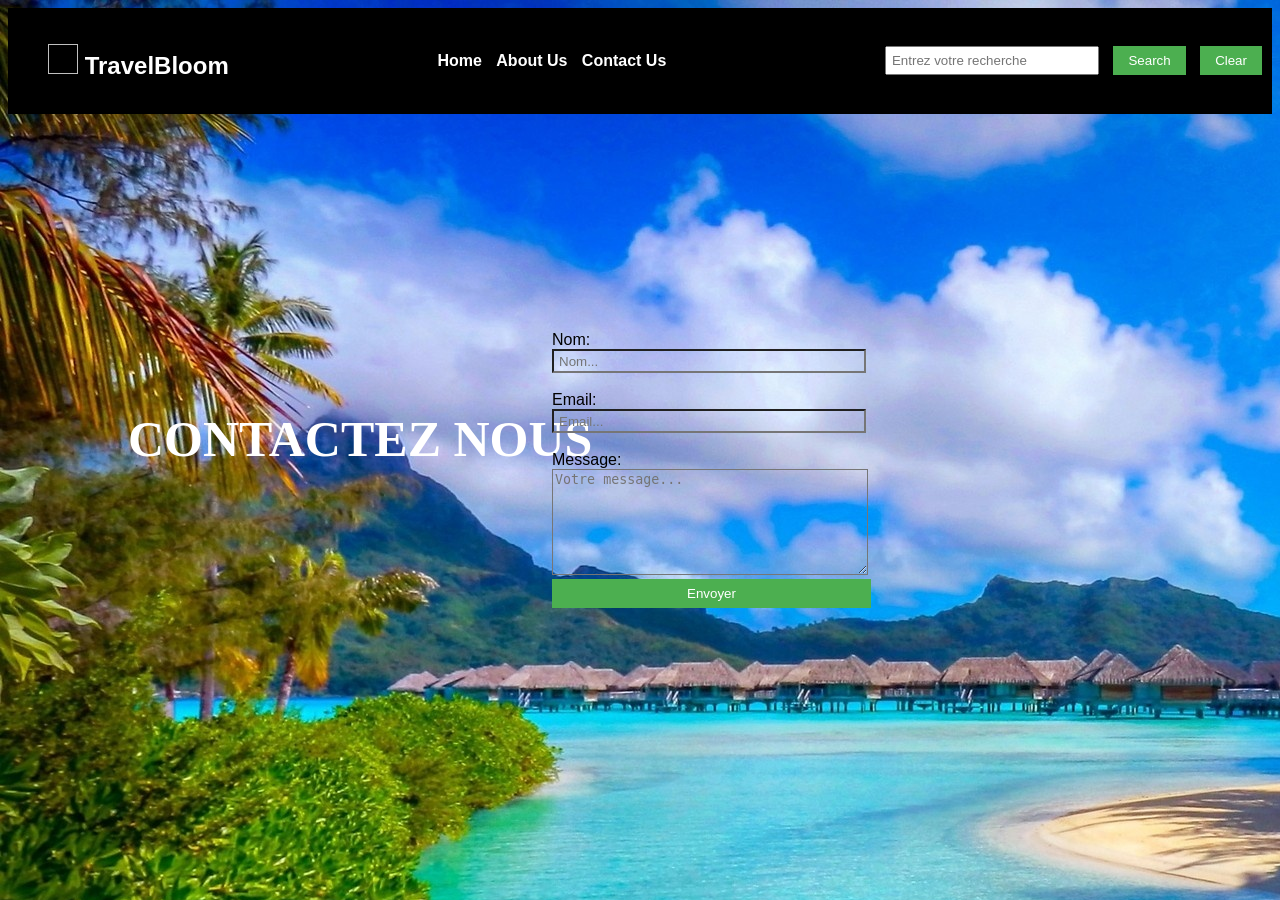
==== contact.html @ 4721cd76 "sauvegarde" ====
<!DOCTYPE html>
<html lang="fr">
<head>
    <meta charset="UTF-8">
    <title>mon agence de voyage</title>
    <link rel="stylesheet" href="./travel_recommandation.css">
    
</head>
<body class="body">
    <!--<body class="corp" background='./images/vacances.jpg'>-->
<nav>
    <ul>
        <li><h1><img scr='./images/avion.jpg'
        width="30" height="30"/>
        TravelBloom</h1></li>
    </ul>
    <ul>
        <li><a href="./travel_recommendation.html">Home</a></li>
        <li><a href="./about.html">About Us</a></li>
        <li><a href="./contact.html">Contact Us</a></li>
    </ul>
    <ul>
        <li><input type="text" id="Recherche" placeholder="Entrez votre recherche"></li>
        <li><button id="boutonRecherche">Search</button></li>
        <li><button id="BoutonEffacer">Clear</button></li>
    </ul>
</nav>
<div id=d1">
    <p class="contact">CONTACTEZ NOUS</p>
</div>


<div class="div1">
    <ul>
        <label for="nom">Nom: </label><br>
        <input type="text" id="nom" placeholder="Nom..."><br><br>
        <label for="mail">Email: </label><br>
        <input type="text" id="mail" placeholder="Email..."><br><br>
        <label for="message">Message:</label><br>
        <textarea id="message" name="message" placeholder="Votre message..."></textarea><br>
        <button id="envoi">Envoyer</button>
    </ul>
</div>
<script src="./travel_recommendation.js"></script>
</body>
---- travel_recommandation.css ----
/* Basic CSS for the navigation bar */
.body{
    background-image: url("./images/vacances.jpg");
}

nav{
    margin: 0;
    background-color: black;
    color: white;
    padding: 0;
    box-sizing: border-box;   
    align-items: center; 
    justify-content: space-between; 
    display: flex;

}

img {
    z-index: 1;
 }

nav ul li {
    display: inline;
    margin-right: 10px;
}

nav a {
    text-decoration: none;
    color: white;
    font-weight: bold;
}
  
  /* Basic CSS for the form elements */
  body {
    font-family: Arial, sans-serif;
    }
    
  h1 {
    margin-bottom: 0px;
  }
  
  div {
    margin-bottom: 10px;
  }
  
  label {
    display: inline-block;
    width: 100px;
  }
  
  input[type="text"],
  input[type="number"],
  select {
    width: 200px;
    padding: 5px;
  }
  
  button {
    padding: 7px 15px;
    background-color: #4CAF50;
    color: white;
    border: none;
    cursor: pointer;
  }
  
  button:hover {
    background-color: #45a049;
  }

  .explorez{
    color: white;
    font-weight: bold;
    font-size: 50px;
    border: 2px solid;
    padding: 20px;
    width: 25%;
    box-sizing: border-box;
    position: relative;
    top: 150px;
    left: 100px;
}
.textePub{
    color: white;
    font-size: 15px;
    padding: 15px;
    width: 20%;
    position: relative;
    top: 120px;
    left: 100px;
}
.aboutus{
    color: white;
    font-size: 50px;
    font-weight: bold;
    font-family: 'Times New Roman', Times, serif;
    padding-left: 100px;
}
.entreprise{
    color:white;
    font-size: 15px;
    font-family: Arial, Helvetica, sans-serif;
    padding-left: 100px;
    box-sizing: border-box;
    width: 50%;
}
.ourteam{
    color: white;
    font-size: 50px;
    font-weight:bold;
    font-family: 'Times New Roman', Times, serif;
    padding-left: 150px;
}
.equipe{
    color: white;
    padding-left: 200px;
}
.contact{
    color: white;
    font-size: 50px;
    font-weight:bold;
    font-family: 'Times New Roman', Times, serif;
    position: absolute;
    top: 40%;
    left: 10%;
}

.div1{
    color: black;
    position: absolute;
    top: 35%;
    left: 40%;
    input{
        background: transparent;
        height: 10px;
        width: 300px;

    }
    textarea{
        background: transparent;
        height: 100px;
        width: 310px;
    }
    button{
        padding: 7px 135px;
        background-color: #4CAF50;
        color: white;
        border: none;
        cursor: pointer;
    }
}
.equipe{
    color: white;
    li{
        display: inline-block;
        width: 150px;
        a{
            padding: 5px 10px;
            font-weight: bold;
            color: white;
	        background: blue;
            border-radius: 5px;
        }

    }

}
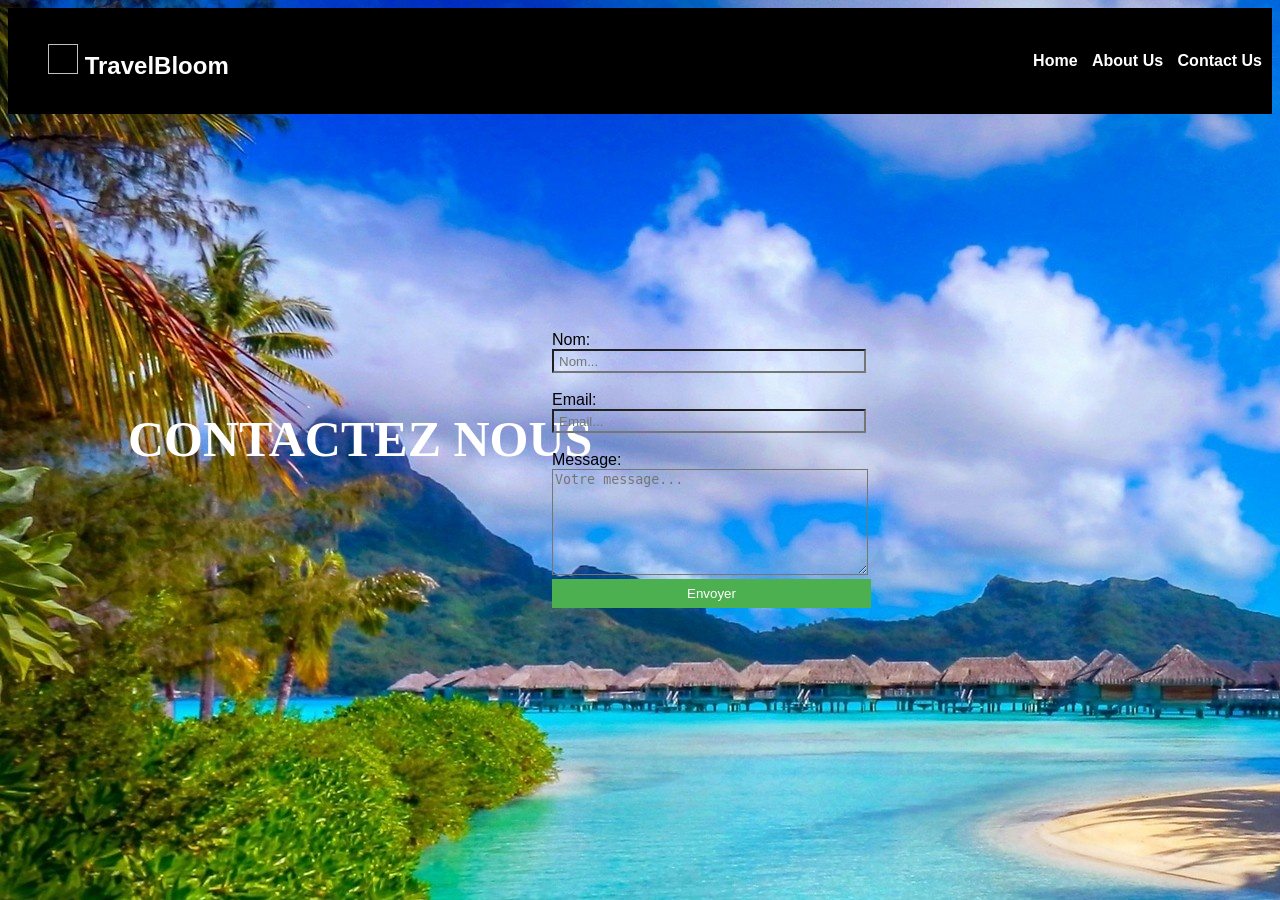
==== commit 73538c7b: "sauvegarde projet" ====
--- a/contact.html
+++ b/contact.html
@@ -19,18 +19,18 @@
         <li><a href="./about.html">About Us</a></li>
         <li><a href="./contact.html">Contact Us</a></li>
     </ul>
-    <ul>
+<!--    <ul>
         <li><input type="text" id="Recherche" placeholder="Entrez votre recherche"></li>
         <li><button id="boutonRecherche">Search</button></li>
         <li><button id="BoutonEffacer">Clear</button></li>
-    </ul>
+    </ul>-->
 </nav>
 <div id=d1">
     <p class="contact">CONTACTEZ NOUS</p>
 </div>
 
 
-<div class="div1">
+<form class="form1">
     <ul>
         <label for="nom">Nom: </label><br>
         <input type="text" id="nom" placeholder="Nom..."><br><br>
@@ -38,8 +38,22 @@
         <input type="text" id="mail" placeholder="Email..."><br><br>
         <label for="message">Message:</label><br>
         <textarea id="message" name="message" placeholder="Votre message..."></textarea><br>
-        <button id="envoi">Envoyer</button>
+        <button type="submit" onclick="boutonEnvoi()">Envoyer</button>
     </ul>
-</div>
-<script src="./travel_recommendation.js"></script>
+</form>
+<script>
+    function boutonEnvoi(){
+        const nom=document.getElementById("nom").value;
+        const mail=document.getElementById("mail").value;
+        const message=document.getElementById("message").value;
+        console.log(nom);
+        if (nom && mail && message){
+            messageEnvoye="votre message a bien été envoyé à l'adresse: "+ mail
+            alert(messageEnvoye);
+            document.getElementById("nom").value="";
+            document.getElementById("mail").value="";
+            document.getElementById("message").value="";
+        }   
+    }
+</script>
 </body>
--- a/travel_recommandation.css
+++ b/travel_recommandation.css
@@ -93,26 +93,48 @@
     font-size: 50px;
     font-weight: bold;
     font-family: 'Times New Roman', Times, serif;
-    padding-left: 100px;
+    position: absolute;
+    top: 10%;
+    left: 10%;
+    
 }
 .entreprise{
     color:white;
     font-size: 15px;
     font-family: Arial, Helvetica, sans-serif;
-    padding-left: 100px;
     box-sizing: border-box;
     width: 50%;
+    position: absolute;
+    top: 25%;
+    left: 10%;
 }
 .ourteam{
     color: white;
     font-size: 50px;
     font-weight:bold;
     font-family: 'Times New Roman', Times, serif;
-    padding-left: 150px;
+    position: absolute;
+    top: 35%;
+    left: 15%;
 }
 .equipe{
+    ul{
     color: white;
-    padding-left: 200px;
+    position: absolute;
+    top: 38%;
+    left: 30%;
+    }
+    li{
+        display: inline-block;
+        width: 150px;
+        a{
+            padding: 5px 10px;
+            font-weight: bold;
+            color: white;
+	        background: rgb(96, 96, 214);
+            border-radius: 5px;
+        }
+    }
 }
 .contact{
     color: white;
@@ -124,7 +146,7 @@
     left: 10%;
 }
 
-.div1{
+.form1{
     color: black;
     position: absolute;
     top: 35%;
@@ -148,19 +170,3 @@
         cursor: pointer;
     }
 }
-.equipe{
-    color: white;
-    li{
-        display: inline-block;
-        width: 150px;
-        a{
-            padding: 5px 10px;
-            font-weight: bold;
-            color: white;
-	        background: blue;
-            border-radius: 5px;
-        }
-
-    }
-
-}
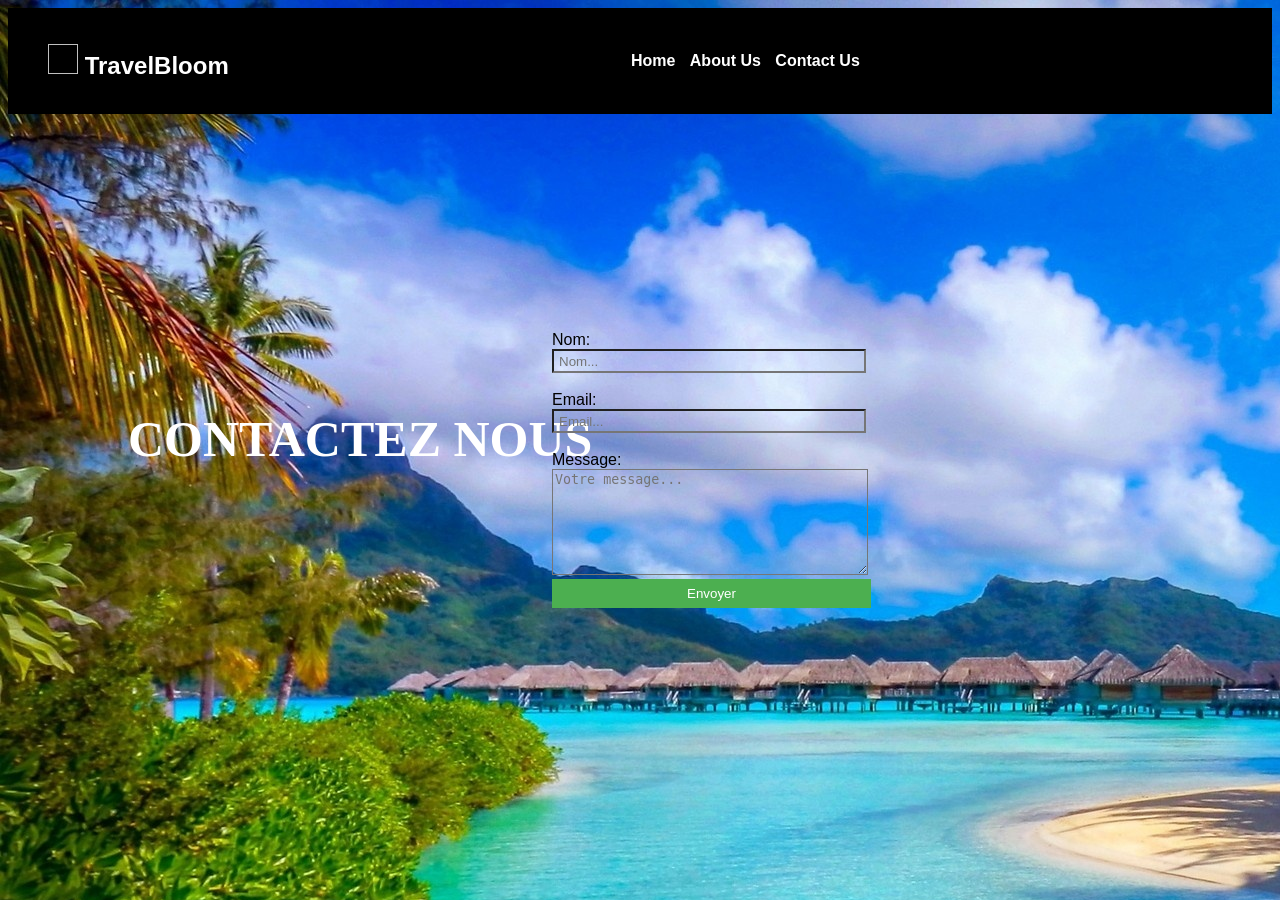
==== commit 6bc074f8: "sauvegarde projet" ====
--- a/contact.html
+++ b/contact.html
@@ -19,11 +19,11 @@
         <li><a href="./about.html">About Us</a></li>
         <li><a href="./contact.html">Contact Us</a></li>
     </ul>
-<!--    <ul>
-        <li><input type="text" id="Recherche" placeholder="Entrez votre recherche"></li>
+    <ul>
+        <!--<li><input type="text" id="Recherche" placeholder="Entrez votre recherche"></li>
         <li><button id="boutonRecherche">Search</button></li>
-        <li><button id="BoutonEffacer">Clear</button></li>
-    </ul>-->
+        <li><button id="BoutonEffacer">Clear</button></li>-->
+    </ul>
 </nav>
 <div id=d1">
     <p class="contact">CONTACTEZ NOUS</p>
@@ -46,7 +46,6 @@
         const nom=document.getElementById("nom").value;
         const mail=document.getElementById("mail").value;
         const message=document.getElementById("message").value;
-        console.log(nom);
         if (nom && mail && message){
             messageEnvoye="votre message a bien été envoyé à l'adresse: "+ mail
             alert(messageEnvoye);
--- a/travel_recommandation.css
+++ b/travel_recommandation.css
@@ -170,3 +170,25 @@
         cursor: pointer;
     }
 }
+#affichageResultat{
+  position: absolute;
+  top: 10%;
+  left: 60%;
+  height: 400px;
+  width: 500px;
+  display: flex;
+  align-items: center;
+  justify-content: space-around;
+  flex-direction: column;
+}
+  #affichageResultat img{
+    position: absolute;
+    top: 10%;
+    left: 60%;
+    width: 400px;
+    height: 400px;
+    display: flex;
+    align-items: center;
+    justify-content: space-around;
+    flex-direction: column;
+  }
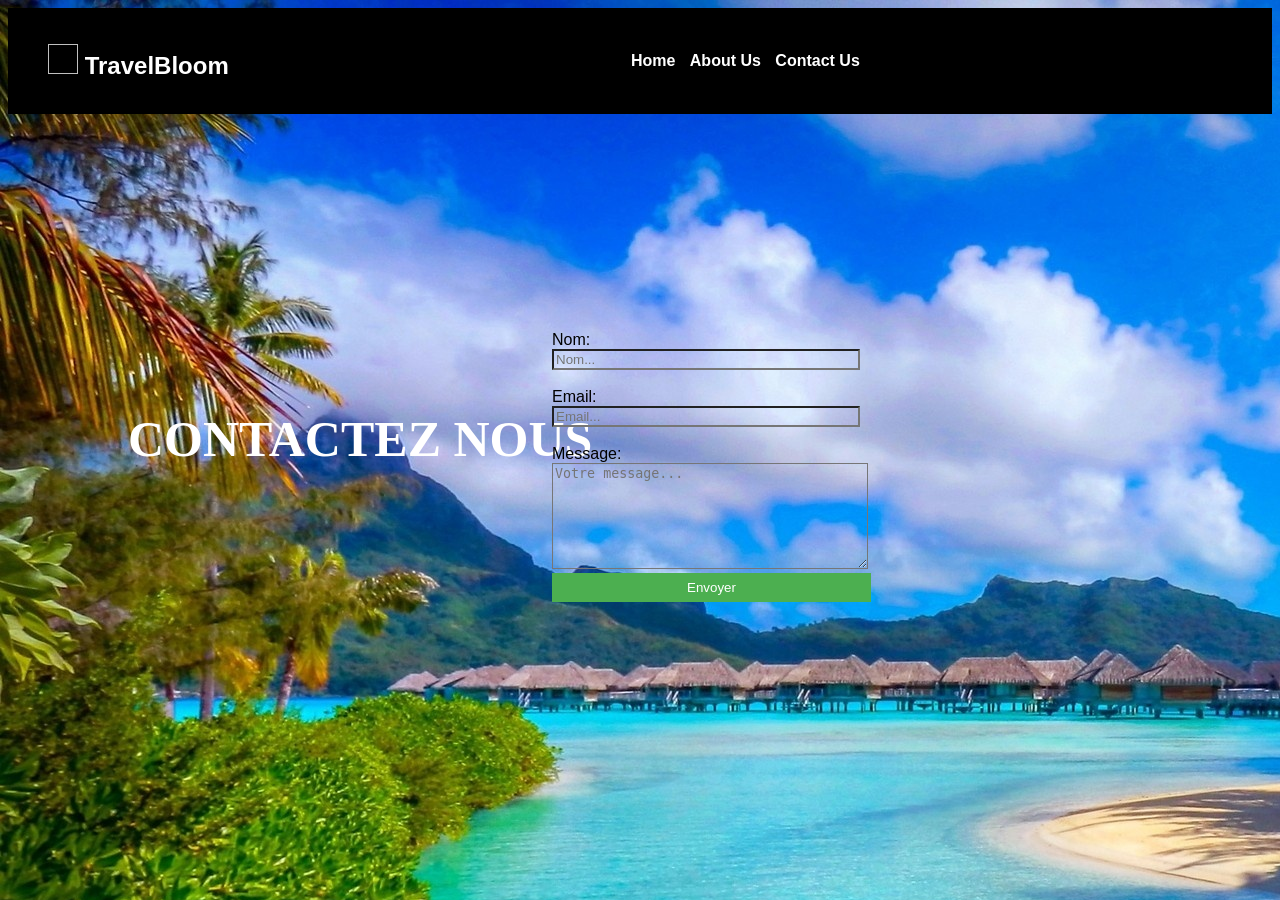
==== commit eab40e89: "sauvegarde projet" ====
--- a/contact.html
+++ b/contact.html
@@ -3,7 +3,7 @@
 <head>
     <meta charset="UTF-8">
     <title>mon agence de voyage</title>
-    <link rel="stylesheet" href="./travel_recommandation.css">
+    <link rel="stylesheet" href="./travel_recommendation.css">
     
 </head>
 <body class="body">
--- a/travel_recommendation.css
+++ b/travel_recommendation.css
@@ -0,0 +1,180 @@
+/* Basic CSS for the navigation bar */
+.body{
+    background-image: url("./images/vacances.jpg");
+}
+
+nav{
+    margin: 0;
+    background-color: black;
+    color: white;
+    padding: 0;
+    box-sizing: border-box;   
+    align-items: center; 
+    justify-content: space-between; 
+    display: flex;
+
+}
+
+
+nav ul li {
+    display: inline;
+    margin-right: 10px;
+}
+
+nav a {
+    text-decoration: none;
+    color: white;
+    font-weight: bold;
+}
+  
+  /* Basic CSS for the form elements */
+  body {
+    font-family: Arial, sans-serif;
+    }
+    
+  h1 {
+    margin-bottom: 0px;
+  }
+  
+  div {
+    margin-bottom: 10px;
+  }
+  
+  label {
+    display: inline-block;
+    width: 100px;
+  }
+    
+  button {
+    padding: 7px 15px;
+    background-color: #4CAF50;
+    color: white;
+    border: none;
+    cursor: pointer;
+  }
+  
+  button:hover {
+    background-color: #45a049;
+  }
+
+  .explorez{
+    color: white;
+    font-weight: bold;
+    font-size: 50px;
+    border: 2px solid;
+    padding: 20px;
+    width: 25%;
+    box-sizing: border-box;
+    position: relative;
+    top: 150px;
+    left: 100px;
+}
+.textePub{
+    color: white;
+    font-size: 15px;
+    padding: 15px;
+    width: 20%;
+    position: relative;
+    top: 120px;
+    left: 100px;
+}
+.aboutus{
+    color: white;
+    font-size: 50px;
+    font-weight: bold;
+    font-family: 'Times New Roman', Times, serif;
+    position: absolute;
+    top: 10%;
+    left: 10%;
+    
+}
+.entreprise{
+    color:white;
+    font-size: 15px;
+    font-family: Arial, Helvetica, sans-serif;
+    box-sizing: border-box;
+    width: 50%;
+    position: absolute;
+    top: 25%;
+    left: 10%;
+}
+.ourteam{
+    color: white;
+    font-size: 50px;
+    font-weight:bold;
+    font-family: 'Times New Roman', Times, serif;
+    position: absolute;
+    top: 35%;
+    left: 15%;
+}
+.equipe{
+    ul{
+    color: white;
+    position: absolute;
+    top: 38%;
+    left: 30%;
+    }
+    li{
+        display: inline-block;
+        width: 150px;
+        a{
+            padding: 5px 10px;
+            font-weight: bold;
+            color: white;
+	        background: rgb(96, 96, 214);
+            border-radius: 5px;
+        }
+    }
+}
+.contact{
+    color: white;
+    font-size: 50px;
+    font-weight:bold;
+    font-family: 'Times New Roman', Times, serif;
+    position: absolute;
+    top: 40%;
+    left: 10%;
+}
+
+.form1{
+
+    color: black;
+    position: absolute;
+    top: 35%;
+    left: 40%;
+    input{
+        background: transparent;
+        height: 15px;
+        width: 300px;
+
+    }
+    textarea{
+        background: transparent;
+        height: 100px;
+        width: 310px;
+    }
+    button{
+        padding: 7px 135px;
+        background-color: #4CAF50;
+        color: white;
+        border: none;
+        cursor: pointer;
+    }
+}
+#affichageResultat{
+ position: absolute;
+ top: 15%;
+  left: 60%;
+  height: 400px;
+  width: 500px;
+  display: flex;
+  align-items: center;
+  justify-content: space-around;
+  flex-direction: column;
+}
+  #affichageResultat img{
+
+    width: 200px;
+    height: 100px;
+
+  }
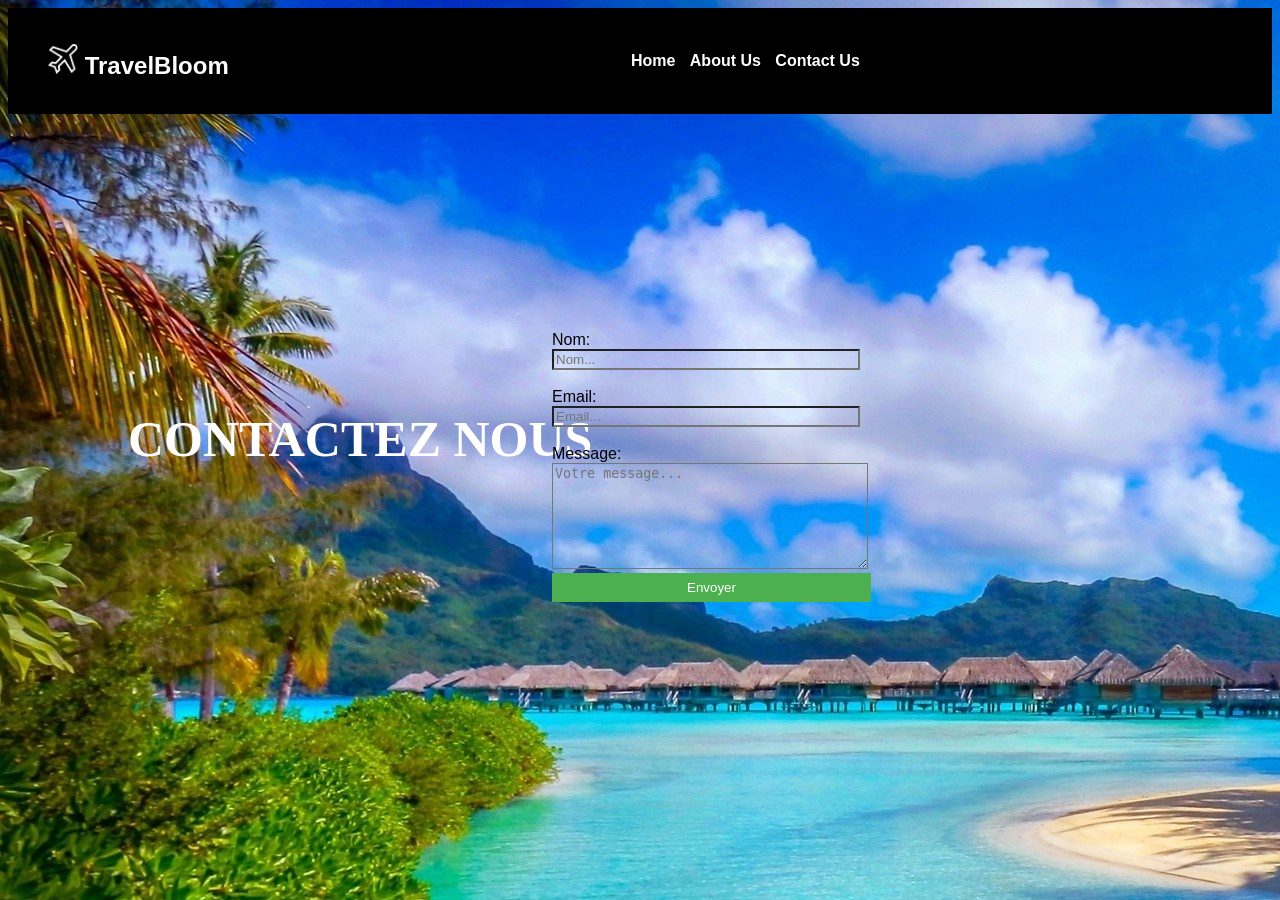
==== commit 770e9ec2: "sauvegarde projet" ====
--- a/contact.html
+++ b/contact.html
@@ -10,7 +10,7 @@
     <!--<body class="corp" background='./images/vacances.jpg'>-->
 <nav>
     <ul>
-        <li><h1><img scr='./images/avion.jpg'
+        <li><h1><img src='./images/avion.jpg'
         width="30" height="30"/>
         TravelBloom</h1></li>
     </ul>
@@ -20,9 +20,7 @@
         <li><a href="./contact.html">Contact Us</a></li>
     </ul>
     <ul>
-        <!--<li><input type="text" id="Recherche" placeholder="Entrez votre recherche"></li>
-        <li><button id="boutonRecherche">Search</button></li>
-        <li><button id="BoutonEffacer">Clear</button></li>-->
+
     </ul>
 </nav>
 <div id=d1">
--- a/travel_recommendation.css
+++ b/travel_recommendation.css
@@ -173,7 +173,6 @@
   flex-direction: column;
 }
   #affichageResultat img{
-
     width: 200px;
     height: 100px;
 
